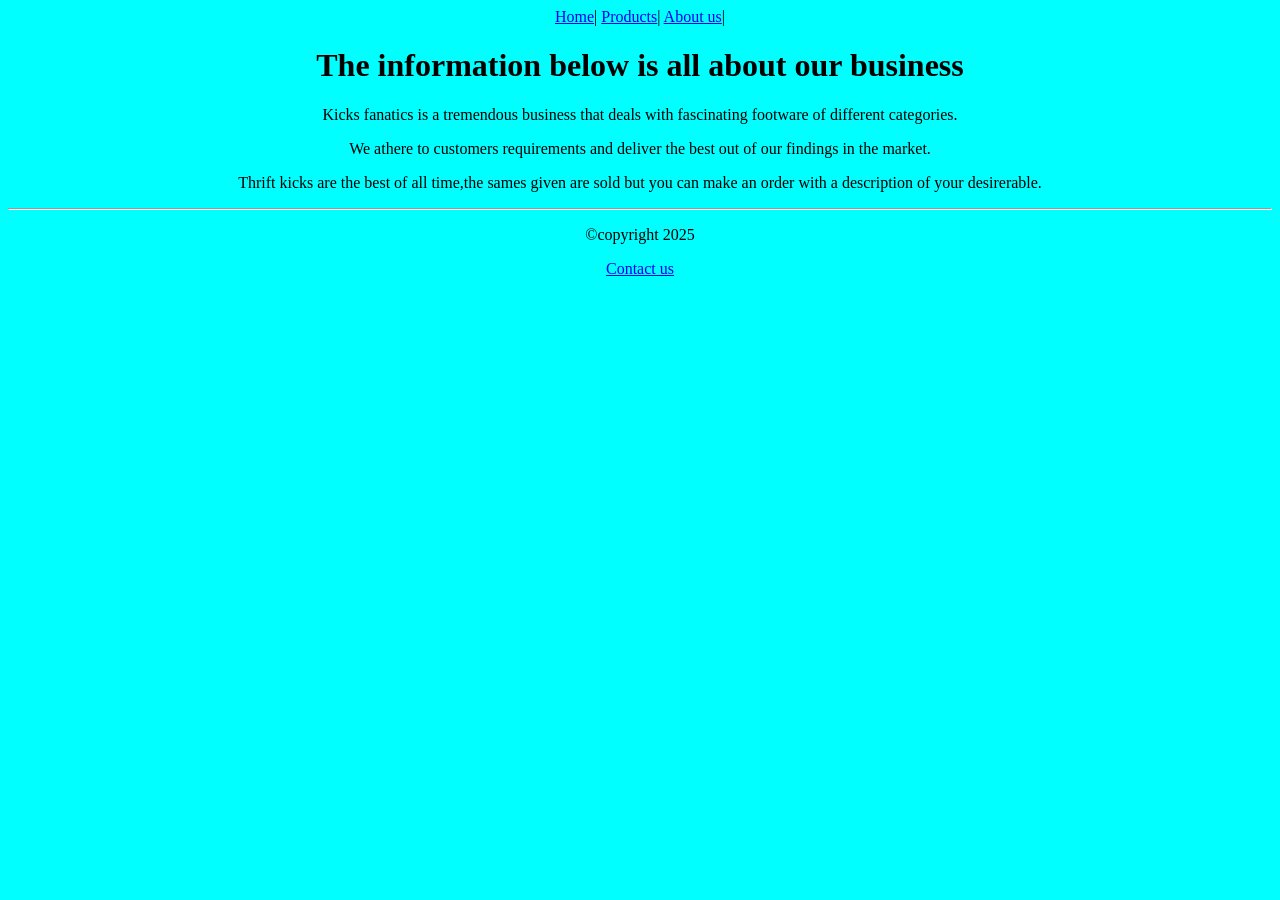
==== About.html @ c8133e0f "Add user authentication and fix login bug Add user authentication and fix login bug" ====
<!DOCTYPE html>
<html lang="en">
<head>
    <meta charset="UTF-8">
    <meta name="viewport" content="width=device-width, initial-scale=1.0">
    <title>About us</title>
    <link rel="stylesheet" href="style.css">
</head>
<body>
    <nav id="bar">
        <a href="index.html">Home</a>|
        <a href="products.html">Products</a>|
        <a href="about.html">About us</a>|
    </nav>
    <h1>The information below is all about our business </h1>
    <p>Kicks fanatics is a tremendous business that 
        deals with fascinating footware of different 
        categories.</p>
        <p> We athere to customers requirements
         and deliver the best out of our findings
        in the market.</p>
        <p> Thrift kicks are the best of all 
        time,the sames given are sold but you 
        can make an order with a description of your desirerable.
    </p>
    <hr>
    <p>&copy;copyright 2025</p>
    <a href="contact.html">Contact us</a>
    
</body>
</html>
---- style.css ----
body {
    font-family: 'Times New Roman', Times, serif;
    text-align: center;
    justify-content: center;
    background-color: aqua;
    
}
 h2{
    color: rgb(165, 42, 138);
}
option{
    font-style: italic;
}

/* Round person photo used on index and contact pages */
.person-frame{
    width:320px;
    height:320px;
    border-radius:50%;
    overflow:hidden;
    margin:0.25rem auto;
    display:flex;
    align-items:center;
    justify-content:center;
    background:#fff;
    border:4px solid #fff;
    box-shadow:0 2px 8px rgba(0,0,0,0.2);
}

.person-photo{
    width:100%;
    height:100%;
    object-fit:contain;
    object-position:center center;
    transform:none;
    display:block;
}

.hero-person figure, .contact-person figure{
    display:block;
    margin:1rem auto;
    text-align:center;
}

.hero-person figcaption, .contact-person figcaption{
    font-size:0.95rem;
    color:#333;
    margin-top:0.5rem;
}

/* Products grid and product image styling */
.product-grid{
    display:grid;
    grid-template-columns:repeat(auto-fit, minmax(180px, 1fr));
    gap:1rem;
    max-width:1100px;
    margin:1rem auto;
    padding:0 1rem;
}
.product-card{
    background:#fff;
    padding:0.75rem;
    border-radius:8px;
    box-shadow:0 1px 4px rgba(0,0,0,0.08);
    text-align:center;
}
.product-card img{
    width:160px;
    height:120px;
    object-fit:contain;
    background:#fafafa;
    padding:6px;
    border-radius:6px;
    display:block;
    margin:0.5rem auto;
}
.product-card h4{font-size:1rem; margin:0.25rem 0}
.product-card .price{color:#0a7; font-weight:700}

.products h3{margin-top:0.75rem}

/* product image container and modal/button styles */
.product-image{ position:relative; border-radius:6px; overflow:visible; transition:background .25s ease; }
.product-image img{ background:transparent }
.view-btn{
    position:absolute;
    right:8px;
    bottom:8px;
    background:rgba(0,0,0,0.65);
    color:#fff;
    border:none;
    padding:6px 8px;
    border-radius:4px;
    cursor:pointer;
    font-size:0.86rem;
    display:none;
}
.product-image:hover .view-btn{ display:block }

/* Modal viewer */
.modal{ position:fixed; inset:0; display:flex; align-items:center; justify-content:center; background:rgba(0,0,0,0.6); opacity:0; visibility:hidden; transition:opacity .18s ease; z-index:1000 }
.modal.open{ opacity:1; visibility:visible }
.modal-content{ max-width:92%; max-height:92%; background:#fff; padding:12px; border-radius:8px; position:relative; box-shadow:0 6px 30px rgba(0,0,0,0.3) }
.modal-content img{ max-width:100%; max-height:80vh; display:block; margin:0 auto }
.modal-close{ position:absolute; top:6px; right:8px; background:transparent; border:none; font-size:1.6rem; cursor:pointer; color:#333 }

/* small responsive tweak */
@media (max-width:420px){
    .product-card img{ width:120px; height:90px }
    .person-frame{ width:180px; height:180px }
}
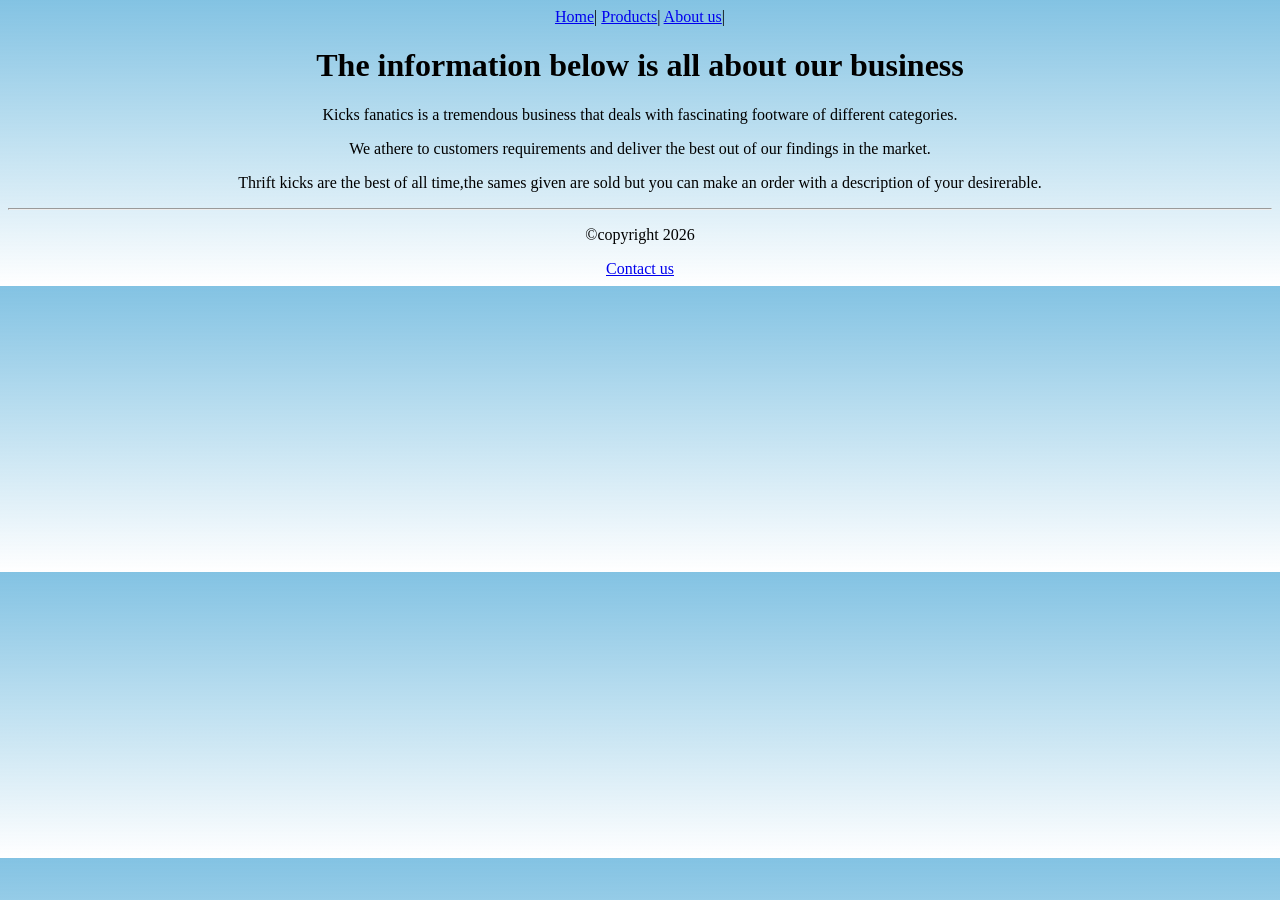
==== commit 8243a1d2: "commit" ====
--- a/About.html
+++ b/About.html
@@ -24,7 +24,7 @@
         can make an order with a description of your desirerable.
     </p>
     <hr>
-    <p>&copy;copyright 2025</p>
+    <p>&copy;copyright 2026</p>
     <a href="contact.html">Contact us</a>
     
 </body>
--- a/style.css
+++ b/style.css
@@ -2,7 +2,7 @@
     font-family: 'Times New Roman', Times, serif;
     text-align: center;
     justify-content: center;
-    background-color: aqua;
+    background: linear-gradient(to bottom, rgba(100, 180, 220, 0.8), rgba(100, 180, 220, 0));
     
 }
  h2{
@@ -10,6 +10,15 @@
 }
 option{
     font-style: italic;
+}
+
+@keyframes fadeIn {
+    from {
+        opacity: 0;
+    }
+    to {
+        opacity: 1;
+    }
 }
 
 /* Round person photo used on index and contact pages */
@@ -34,6 +43,7 @@
     object-position:center center;
     transform:none;
     display:block;
+    animation: fadeIn 3s ease-in;
 }
 
 .hero-person figure, .contact-person figure{
